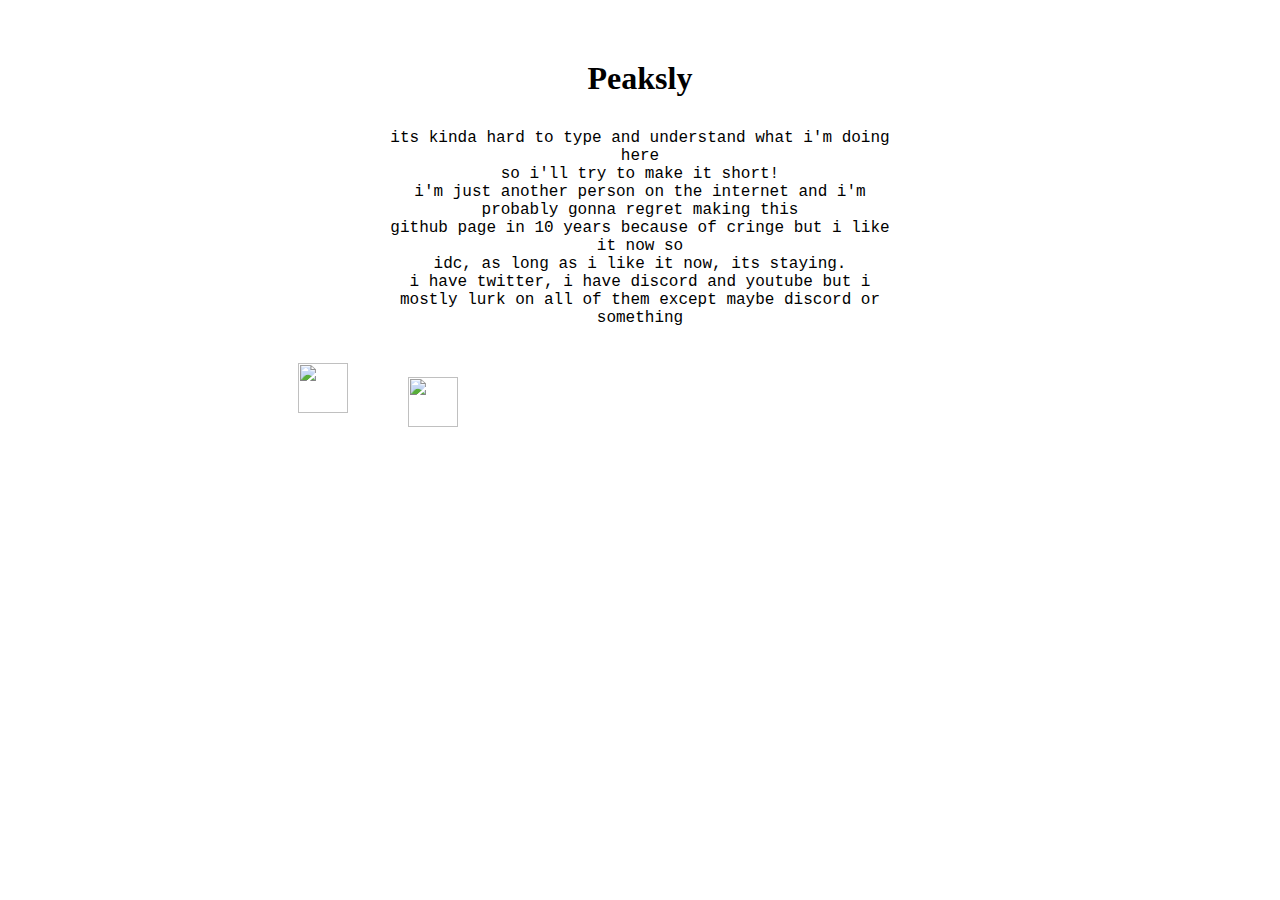
==== index.html @ f6b1584d "Update index.html" ====
<html>
<meta name="viewport" content="width=device-width, initial-scale=1.1">
<head>
<title> About Me, Peaksly! </title>
<link rel="shortcut icon" type="image/jpg" href="https://i.ibb.co/zVcvY99/Untitled577-20210623084452.png"/>
<style>
@font-face {
  font-family: PeakFonts;
  src: url(https://github.com/Peaksly/peaksly.github.io/raw/main/PIXEAB__.TTF); format('ttf');
}
div.imggallery {
  margin: 0px;
  border: 0px;
  float: none;
  width: 0px;
  }
.p1 {
  font-family: "Lucida Console", "Courier New", monospace;
}
  article {
    max-width: 500px;
     padding: 20px;
      margin: 0 auto;
}
 img.left {
      margin-left: 290px;
}
  img.right {
      margin-top: -36px;
      margin-left: 400px;
      margin-right: 50px;
}
</style>
</head>
<body>
<article>
  <h1> <p style="text-align:center; font-family:"PeakFonts"; font-style:"normal">Peaksly</p></h1>
<p style="text-align:center" class="p1">its kinda hard to type and understand what i'm doing here<br>
so i'll try to make it short!<br>
i'm just another person on the internet and i'm probably gonna regret making this<br>
github page in 10 years because of cringe but i like it now so<br>
idc, as long as i like it now, its staying.<br>
i have twitter, i have discord and youtube but i mostly lurk on all of them except maybe discord or something</p>
  </article>
<div class="imggallery">
    <a href= "https://twitter.com/peaksly1">
    <img class="left" src="https://www.creativefreedom.co.uk/wp-content/uploads/2017/06/Twitter-featured.png"
     width="50" 
     height="auto"></a>
</div>
<div class="imggallery">
    <a href= "https://www.youtube.com/channel/UCJqcDEl3XchMzLCXUoIMXEA">
    <img class="right" src="https://i.ibb.co/WgxyfvW/yt-icon-rgb.png"
     width="50" 
     height="auto"></a>
</div>
</style>
</body>
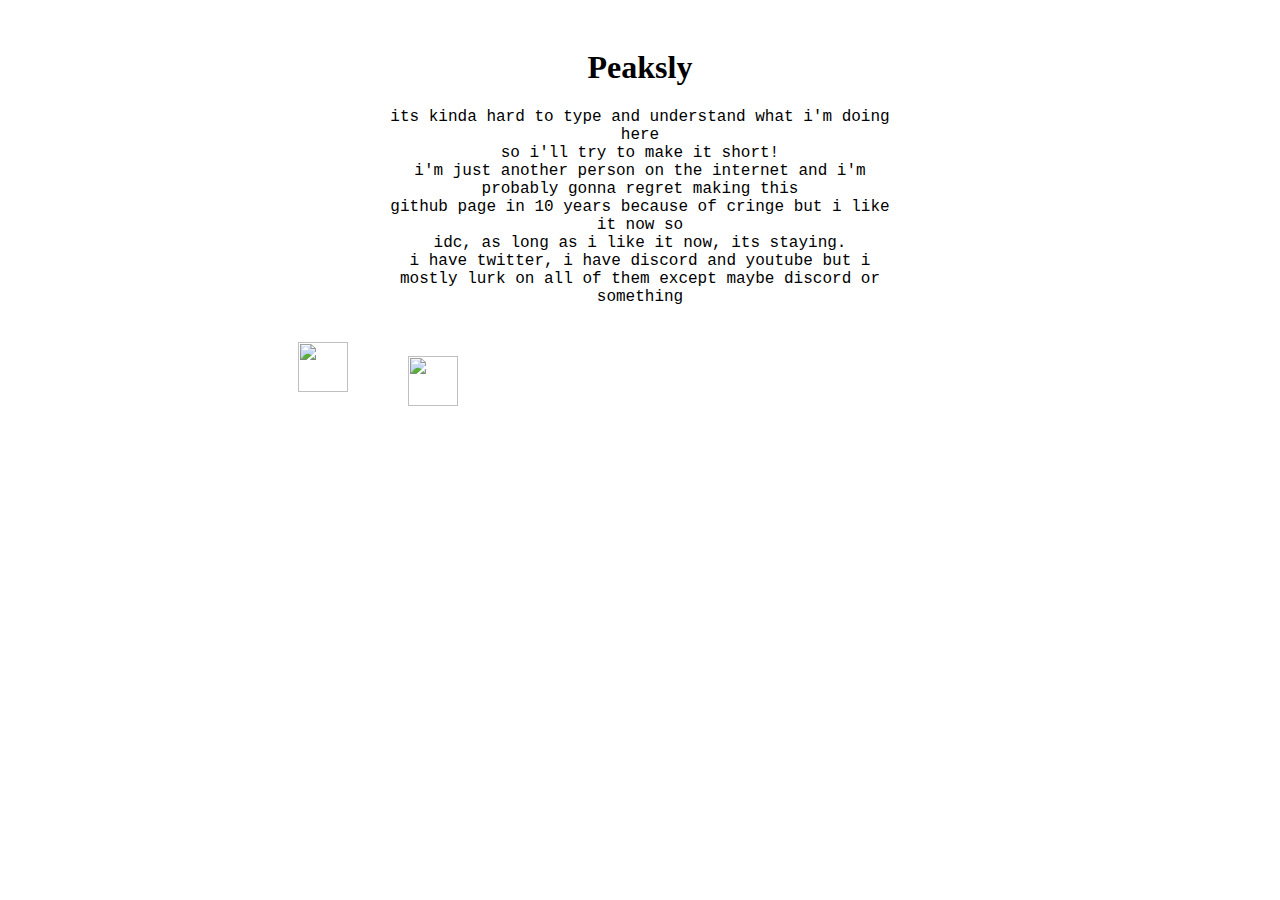
==== commit 83e62781: "Update index.html" ====
--- a/index.html
+++ b/index.html
@@ -34,7 +34,7 @@
 </head>
 <body>
 <article>
-  <h1> <p style="text-align:center; font-family:"PeakFonts"; font-style:"normal">Peaksly</p></h1>
+  <h1 style="text-align:center; font-family:"PeakFonts";>Peaksly</h1>
 <p style="text-align:center" class="p1">its kinda hard to type and understand what i'm doing here<br>
 so i'll try to make it short!<br>
 i'm just another person on the internet and i'm probably gonna regret making this<br>
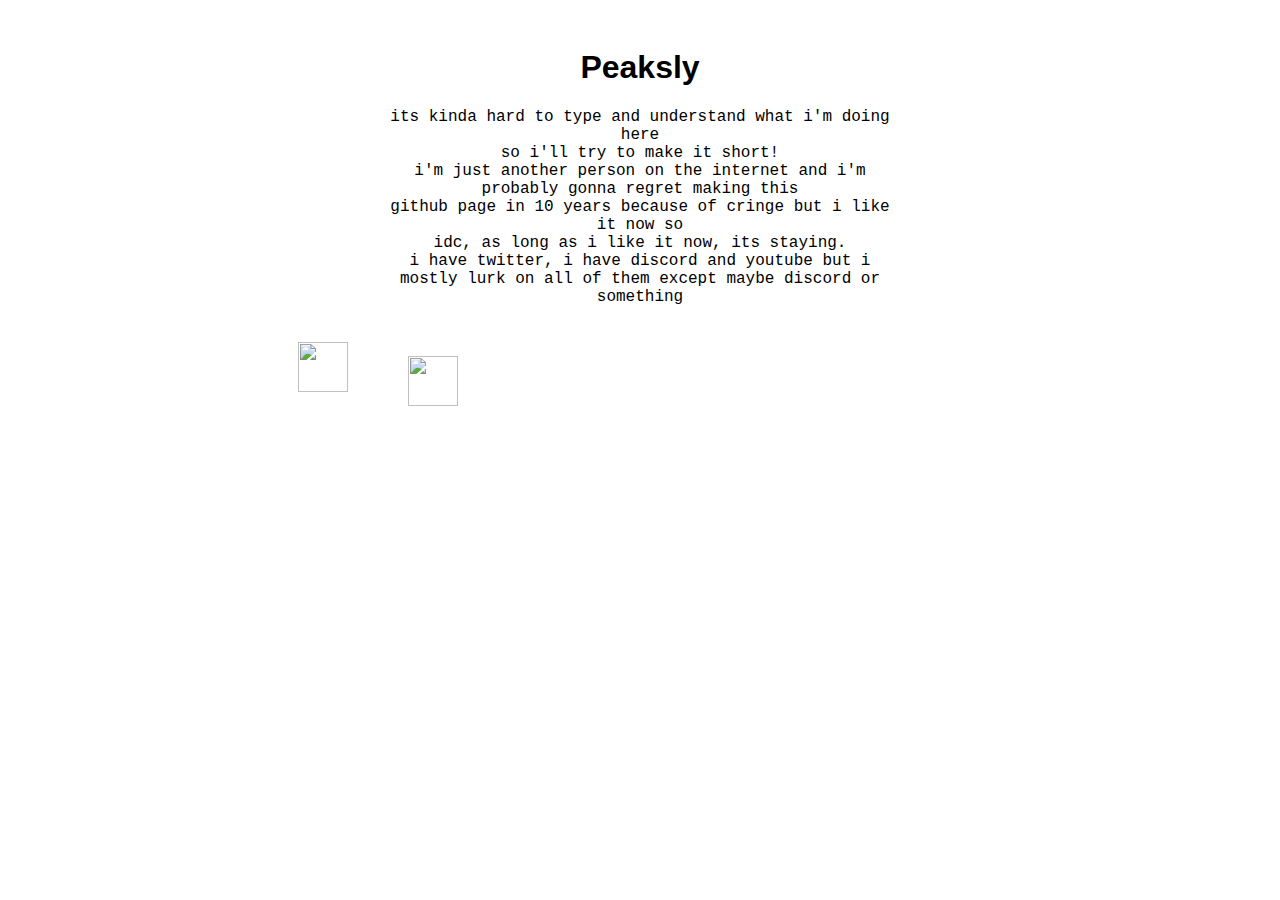
==== commit b0ea5258: "Update index.html" ====
--- a/index.html
+++ b/index.html
@@ -1,12 +1,12 @@
 <html>
 <meta name="viewport" content="width=device-width, initial-scale=1.1">
 <head>
+<link rel="stylesheet" href="https://fonts.googleapis.com/css2?family=Concert+One&display=swap">
 <title> About Me, Peaksly! </title>
 <link rel="shortcut icon" type="image/jpg" href="https://i.ibb.co/zVcvY99/Untitled577-20210623084452.png"/>
 <style>
-@font-face {
-  font-family: PeakFonts;
-  src: url(https://github.com/Peaksly/peaksly.github.io/raw/main/PIXEAB__.TTF); format('ttf');
+h1.a {
+  font-family: "Sofia", sans-serif;
 }
 div.imggallery {
   margin: 0px;
@@ -34,7 +34,7 @@
 </head>
 <body>
 <article>
-  <h1 style="text-align:center; font-family:"PeakFonts";>Peaksly</h1>
+    <h1 class="a" style="text-align:center">Peaksly</h1>
 <p style="text-align:center" class="p1">its kinda hard to type and understand what i'm doing here<br>
 so i'll try to make it short!<br>
 i'm just another person on the internet and i'm probably gonna regret making this<br>
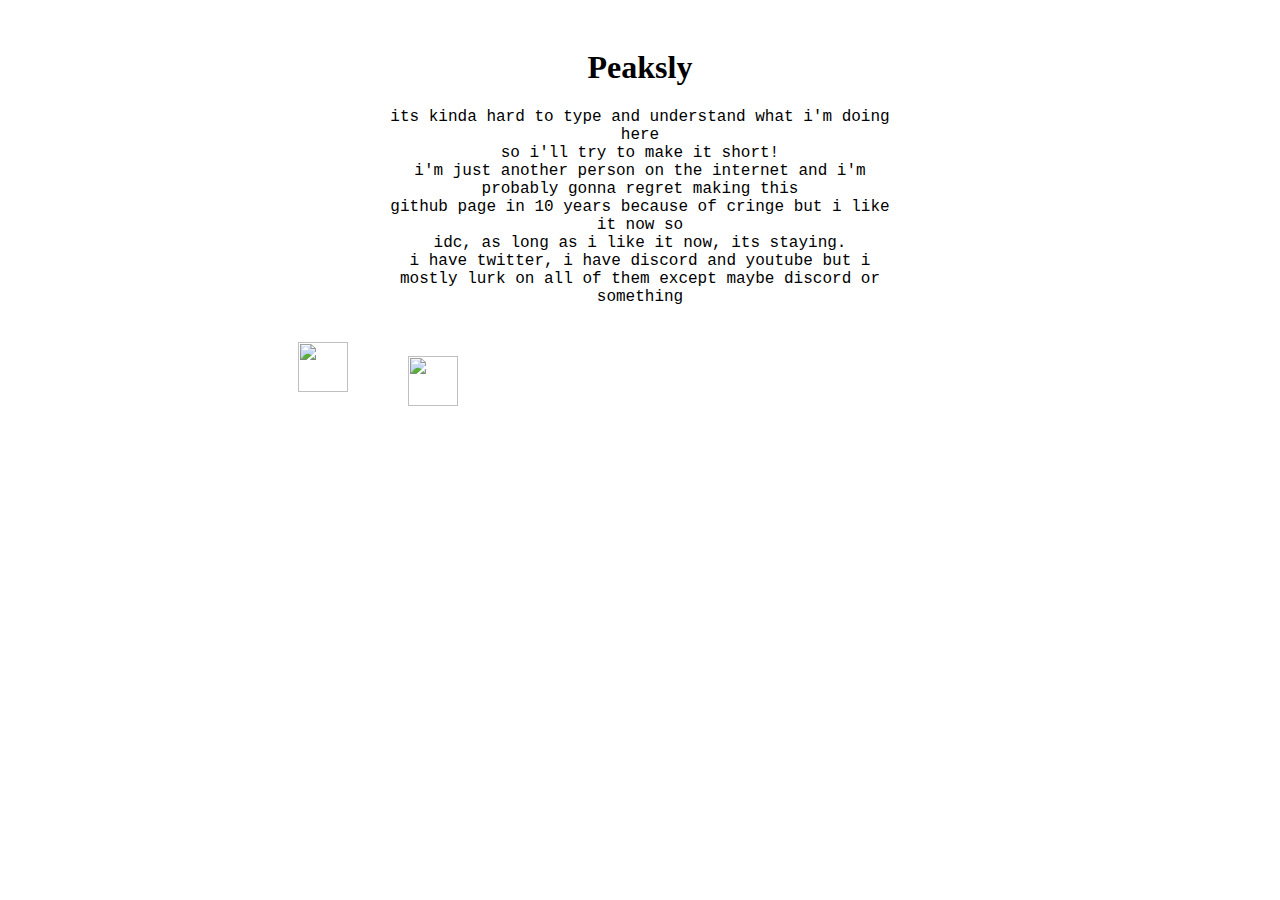
==== commit b87ef6a9: "Update index.html" ====
--- a/index.html
+++ b/index.html
@@ -5,8 +5,15 @@
 <title> About Me, Peaksly! </title>
 <link rel="shortcut icon" type="image/jpg" href="https://i.ibb.co/zVcvY99/Untitled577-20210623084452.png"/>
 <style>
+@font-face{
+  font-family: 'MyWebFont';
+  src: url(PIXEAB__.ttf); 
+}
 h1.a {
-  font-family: "Sofia", sans-serif;
+  font-family: "'Concert One'", sans-serif;
+}
+h1.b {
+  font-family: 'MyWebFont';
 }
 div.imggallery {
   margin: 0px;
@@ -34,7 +41,7 @@
 </head>
 <body>
 <article>
-    <h1 class="a" style="text-align:center">Peaksly</h1>
+    <h1 class="b" style="text-align:center">Peaksly</h1>
 <p style="text-align:center" class="p1">its kinda hard to type and understand what i'm doing here<br>
 so i'll try to make it short!<br>
 i'm just another person on the internet and i'm probably gonna regret making this<br>
